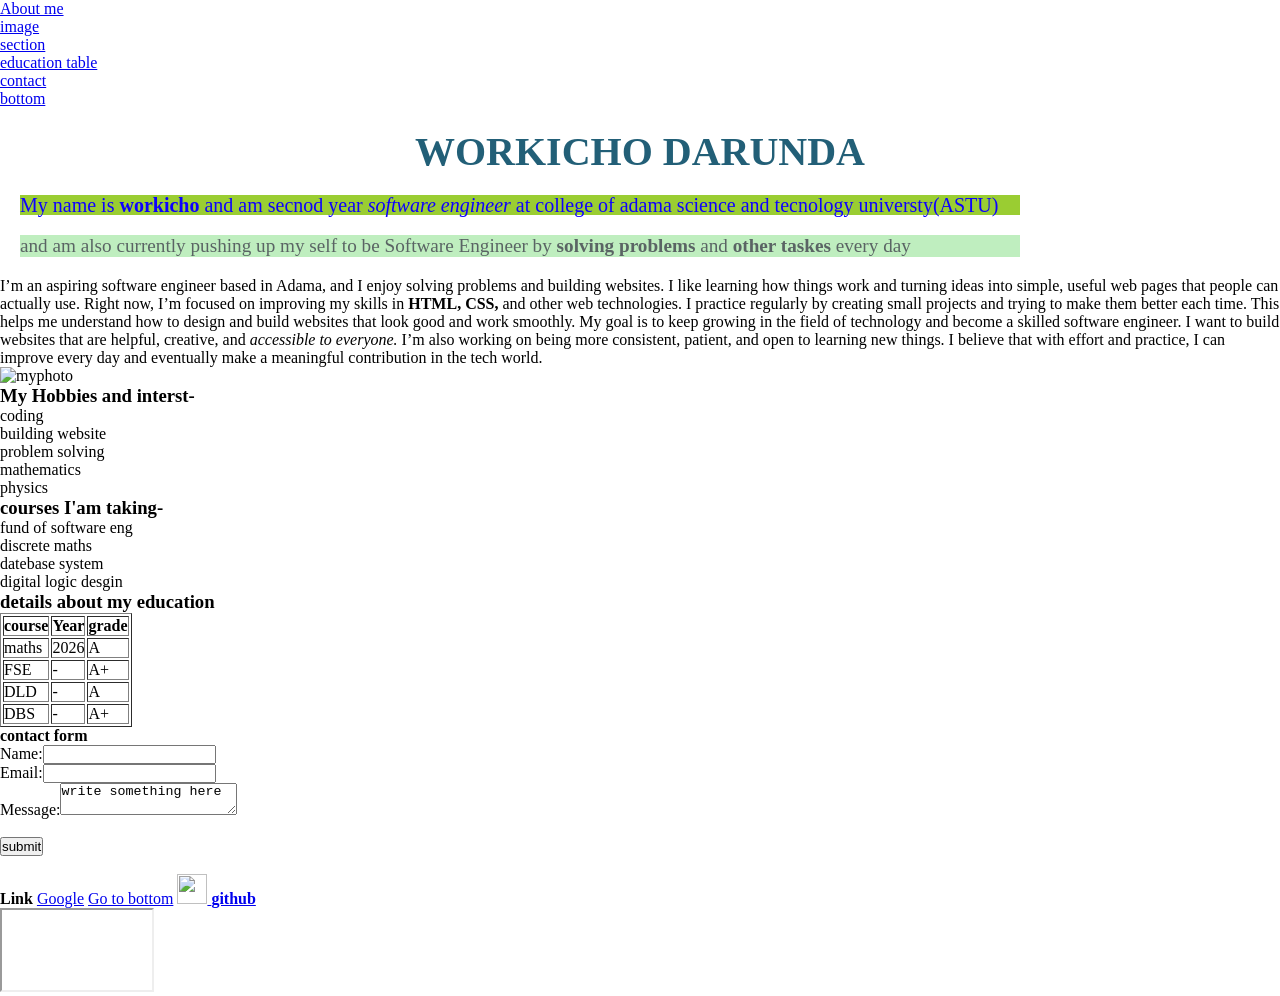
==== index.html @ 0325fe41 "Update index.html" ====
<!DOCTYPE html>
<html lang="eng">
<head>


   <title>My portifolio</title>
   <meta charset="UTF-8">
   <link rel="stylesheet" href="style.css">

</head>
<body>
    <nav>
        <ul>
            <li><a href="#me">About me</a></li>
            <li><a href="#pht">image</a></li>
            <li><a href="#interst">section</a></li>
            <li><a href="#tab">education table</a></li>
            <li><a href="#contact">contact</a></li>
            <li><a href="#hov2">bottom</a></li>

        </ul>
    </nav>
    <section id="me">
    <h1>WORKICHO DARUNDA</h1>
<p id="p1">My name is <b>workicho</b> and am secnod year <i>software engineer</i> at college of adama science and tecnology universty(ASTU)  </p>
<P id="p2">and am also currently pushing up my self to be Software Engineer by <b>solving problems</b> and <b>other taskes</b> every day</P>
<p id="p3">I’m an aspiring software engineer based in Adama, and I enjoy solving problems and building websites. I like learning how things work and turning ideas into simple, useful web pages that people can actually use.

Right now, I’m focused on improving my skills in <b>HTML, CSS,</b> and other web technologies. I practice regularly by creating small projects and trying to make them better each time. This helps me understand how to design and build websites that look good and work smoothly.

My goal is to keep growing in the field of technology and become a skilled software engineer. I want to build websites that are helpful, creative, and <i>accessible to everyone.</i>

I’m also working on being more consistent, patient, and open to learning new things. I believe that with effort and practice, I can improve every day and eventually make a meaningful contribution in the tech world.
</p>
</section>
<section id="pht">
<img src="myphoto_2026-04-08_22-52-02.jpg" width="60" height="50" alt="myphoto">
</section>
<section id="interest">
    <h3>My Hobbies and interst-</h3>

<ul>
    <li>coding</li>
    <li>building website</li>
    <li>problem solving</li>
    <li>mathematics</li>
    <li>physics</li>
</ul>
</section>
<section id="course">
<h3>courses I'am taking-</h3>
<ol>
    <li>fund of software eng</li>
    <li>discrete maths</li>
    <li>datebase system</li>
    <li>digital logic desgin</li>
</ol>
</section>
<section class="table" id="tab">
<h3>details about my education</h3>
<table border="1">
    <tr><th>course</th><th>Year</th><th>grade</th></tr>
    <tr><td>maths</td><td>2026</td><td>A</td></tr>
    <tr><td>FSE</td><td>-</td><td>A+</td></tr>
    <tr><td>DLD</td><td>-</td><td>A</td></tr>
    <tr><td>DBS</td><td>-</td><td>A+</td></tr>
</table>
</section>
<section class="cform" id="contact">
<b>contact form</b>
    <form>
        Name:<input type="text"><br>
        Email:<input type="email"><br>
        Message:<textarea>write something here</textarea>
        
    </form>
</section>
<section class="buttton">
<br><button>submit</button>
</section>
<section id="hov2">
<br><b>Link</b>
<a href="https://gooogle.com">Google</a>
<a href="#bottom">Go to bottom</a>
<a href="https://github.com"><img src="Screenshot (5).png" width="30" height="30" </a>
<b>github</b>
<br><iframe width="150" height="80" src="https://www.youtube.com/embed/s6TBUfMJHjw?si=3qHWJeVGpThVtn2n" title="YouTube video player" frameborder="1" allow="accelerometer; autoplay; clipboard-write; encrypted-media; gyroscope; picture-in-picture; web-share" referrerpolicy="strict-origin-when-cross-origin" allowfullscreen></iframe>
</section>
<!--<p id="bottom">End</p>-->
</body>

</html>
---- style.css ----
*{
    margin: 0px;
    padding: 0px;
    
}
body{
    
    background-image: url("1.jpg");
    font-family: 'Geneva' segoe UI
    
}
h1 {
    border: 20px;
    margin-top: 20px;
    color: rgb(34, 95, 119);
    font-size: 40px;
    text-align: center;
    

}
#p1{
    border: 20px;
    background-color: yellowgreen;
    color: rgb(13, 0, 255);
    font-size: 20px;
    line-height: 20px;
    max-width: 1000px;

    margin: 20px;
}
#p2{
    border: 20px;
    background: rgb(191, 238, 191);
    color: rgb(90, 100, 100);
    font-size: 120%;
    margin: 20px;
    max-width: 1000px;
#p3{
    border: 20px;
    background: rgb(190, 233, 189);
    color: rgb(55, 75, 90);
    font-size: 120%;
    margin: 20px;
    max-width: 1000px;
    
img{
    max-width: 100px;
    border: 15px;
    border-radius: 120px;
}
    


#pht {
    display: flex;
    gap: 15px;
    justify-content: center;
    align: center;
    margin: 20px;
    
}
#interst{
    border: 30px;
    background-color: rgb(224, 130, 96);
    margin: 20px;
    display: grid;
    grid-template-columns: 1fr 1fr 1fr;
    gap: 5px;
    color: rgb(110, 34, 10)
    

}
#course{
    border: 30px;
    background-color: rgb(87, 169, 207);
    display: grid;
    padding-left: 0px;
    grid-template-columns: 1fr 1fr 1fr;
    gap: 5px;
    color: rgb(143, 22, 208);
    margin: 20px;

} 
ul li{
    list-style: none;
    margin-left: 5px;
    color: rgb(110, 34, 10)
    
}

ol li{
    margin-left: 5px;
    list-style: none;
    color: rgb(143, 22, 208)
}
.table{
    margin: 30px;
    border: 1px solid lch(28.32% 120.37 306.37);
    padding-left: 10px;
    gap: 10px;
    background-color: rgb(59, 167, 89);
    border-width: 0.5px;
    text-align: left;
    border-collapse: collapse;
}
.cform{
    margin: 30px;
    padding: 4px;
    border: 20px;
    background-color: rgb(187, 72, 205);
    input,textarea{padding: 10px; width: 50%; border: 3px solid #6f0863; border-radius: 10px; margin-bottom: 10px;}
    

}
.buttton{background:rgb(47, 165, 255);color: lch(87.81% 119.34 135.75);border: 10px; padding: 5px; cursor: pointer}
button {
    background-color: green;
    color: wheat;
    padding: 10px;

}
button:hover {
    background-color: darkgreen;
}
a{
    color: rgb(244, 8, 213);
    text-decoration: solid;

}
a:hover {
    color: rgb(8, 242, 51);
    text-decoration: underline;

}
nav{
    background-color: rgb(5, 60, 22);
    padding: 5px;
    border: 20px;

}
nav ul {
    list-style-type: none;
    margin: 0px;
    padding: 2px;
    display: flex;
    justify-content: space-around;


}
nav ul li {
    display: inline;

}
nav ul li a{
    color: yellow;
    text-decoration: none;
    padding: 8px 16px;
    display: block;
}
nav ul li a:hover{
    background-color: blueviolet;
    border-radius: 30px;
}

@media screen and (max-width: 768px) {
    #inters, #course{
        flex-direction: column;
    }
    img{
        width: 50%;
        height: auto;
        margin: 0 auto;
    }
    body{
        font-size: 16px;
    }
        h1{
            font-size: 10px;
        }
    
}
button,input,select{
    width: 30%;
    display: black;
    margin-bottom: 10px;
    border-radius: 30px;
}
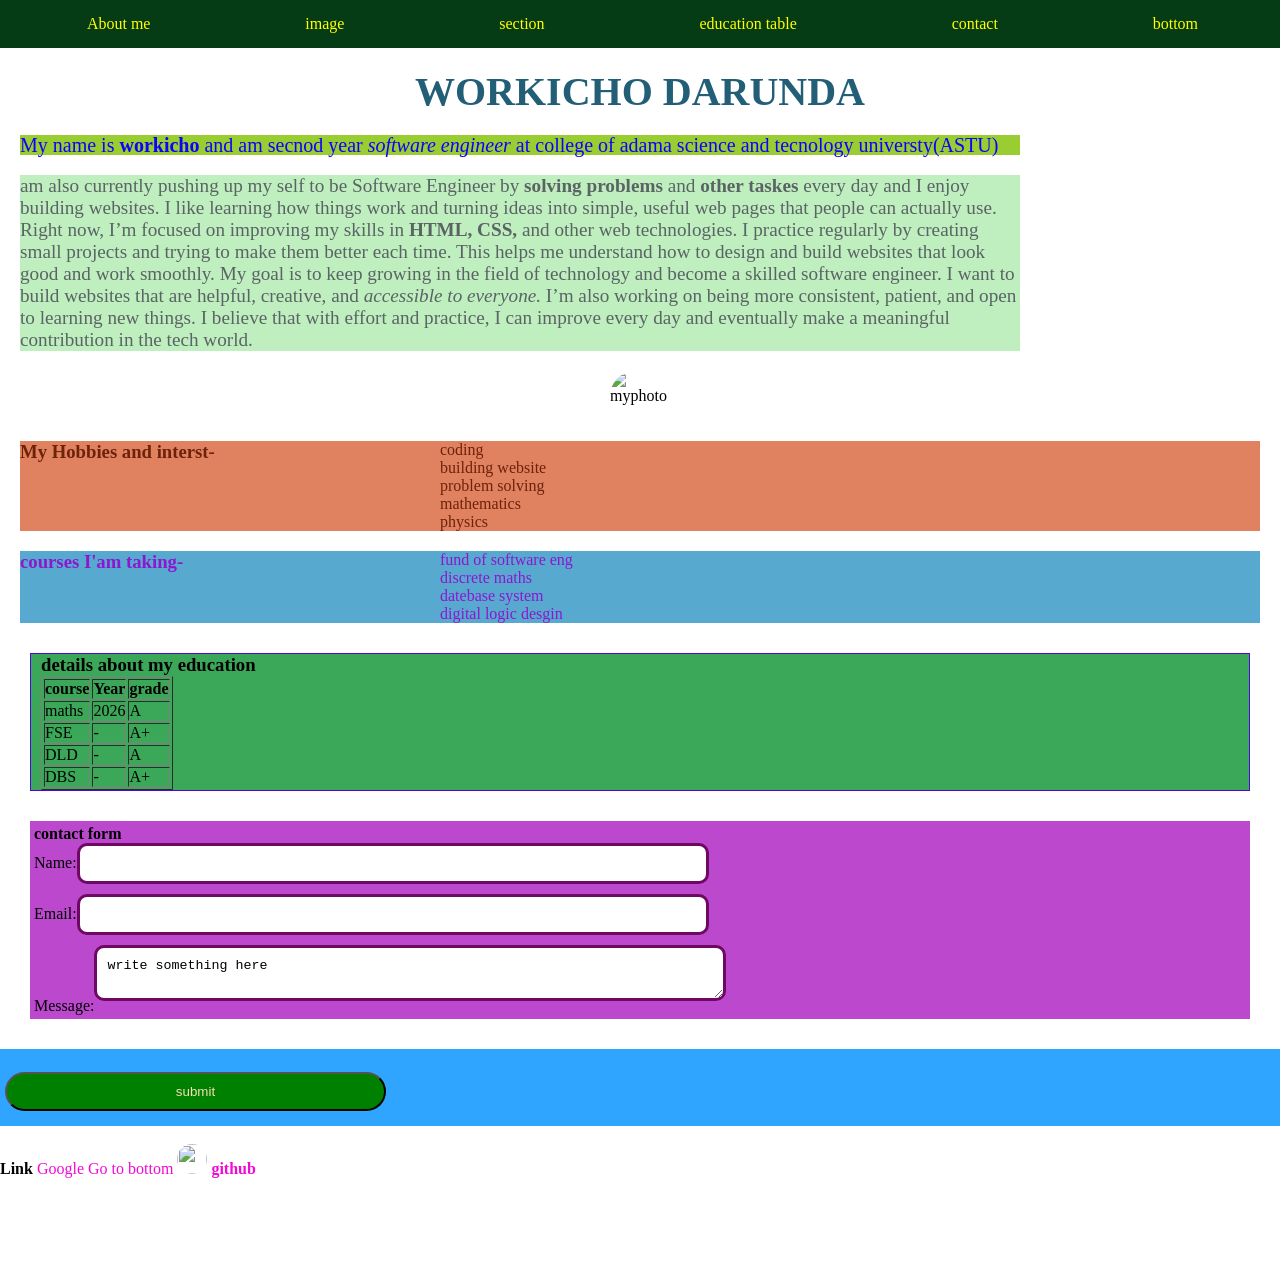
==== commit 3ed899aa: "Update index.html" ====
--- a/index.html
+++ b/index.html
@@ -13,7 +13,7 @@
         <ul>
             <li><a href="#me">About me</a></li>
             <li><a href="#pht">image</a></li>
-            <li><a href="#interst">section</a></li>
+            <li><a href="#interest">section</a></li>
             <li><a href="#tab">education table</a></li>
             <li><a href="#contact">contact</a></li>
             <li><a href="#hov2">bottom</a></li>
@@ -23,15 +23,14 @@
     <section id="me">
     <h1>WORKICHO DARUNDA</h1>
 <p id="p1">My name is <b>workicho</b> and am secnod year <i>software engineer</i> at college of adama science and tecnology universty(ASTU)  </p>
-<P id="p2">and am also currently pushing up my self to be Software Engineer by <b>solving problems</b> and <b>other taskes</b> every day</P>
-<p id="p3">I’m an aspiring software engineer based in Adama, and I enjoy solving problems and building websites. I like learning how things work and turning ideas into simple, useful web pages that people can actually use.
+<P id="p2">am also currently pushing up my self to be Software Engineer by <b>solving problems</b> and <b>other taskes</b> every day
+and I enjoy building websites. I like learning how things work and turning ideas into simple, useful web pages that people can actually use.
 
 Right now, I’m focused on improving my skills in <b>HTML, CSS,</b> and other web technologies. I practice regularly by creating small projects and trying to make them better each time. This helps me understand how to design and build websites that look good and work smoothly.
 
 My goal is to keep growing in the field of technology and become a skilled software engineer. I want to build websites that are helpful, creative, and <i>accessible to everyone.</i>
 
-I’m also working on being more consistent, patient, and open to learning new things. I believe that with effort and practice, I can improve every day and eventually make a meaningful contribution in the tech world.
-</p>
+I’m also working on being more consistent, patient, and open to learning new things. I believe that with effort and practice, I can improve every day and eventually make a meaningful contribution in the tech world.</P>
 </section>
 <section id="pht">
 <img src="myphoto_2026-04-08_22-52-02.jpg" width="60" height="50" alt="myphoto">
@@ -84,7 +83,7 @@
 <a href="#bottom">Go to bottom</a>
 <a href="https://github.com"><img src="Screenshot (5).png" width="30" height="30" </a>
 <b>github</b>
-<br><iframe width="150" height="80" src="https://www.youtube.com/embed/s6TBUfMJHjw?si=3qHWJeVGpThVtn2n" title="YouTube video player" frameborder="1" allow="accelerometer; autoplay; clipboard-write; encrypted-media; gyroscope; picture-in-picture; web-share" referrerpolicy="strict-origin-when-cross-origin" allowfullscreen></iframe>
+<br><iframe width="150" height="80" src="https://www.youtube.com/embed/eNUpTV9BGac?si=fd2qukOUb18uHWNQ" title="YouTube video player" frameborder="0" allow="accelerometer; autoplay; clipboard-write; encrypted-media; gyroscope; picture-in-picture; web-share" referrerpolicy="strict-origin-when-cross-origin" allowfullscreen></iframe>
 </section>
 <!--<p id="bottom">End</p>-->
 </body>
--- a/style.css
+++ b/style.css
@@ -35,13 +35,7 @@
     font-size: 120%;
     margin: 20px;
     max-width: 1000px;
-#p3{
-    border: 20px;
-    background: rgb(190, 233, 189);
-    color: rgb(55, 75, 90);
-    font-size: 120%;
-    margin: 20px;
-    max-width: 1000px;
+}
     
 img{
     max-width: 100px;
@@ -59,7 +53,7 @@
     margin: 20px;
     
 }
-#interst{
+#interest{
     border: 30px;
     background-color: rgb(224, 130, 96);
     margin: 20px;
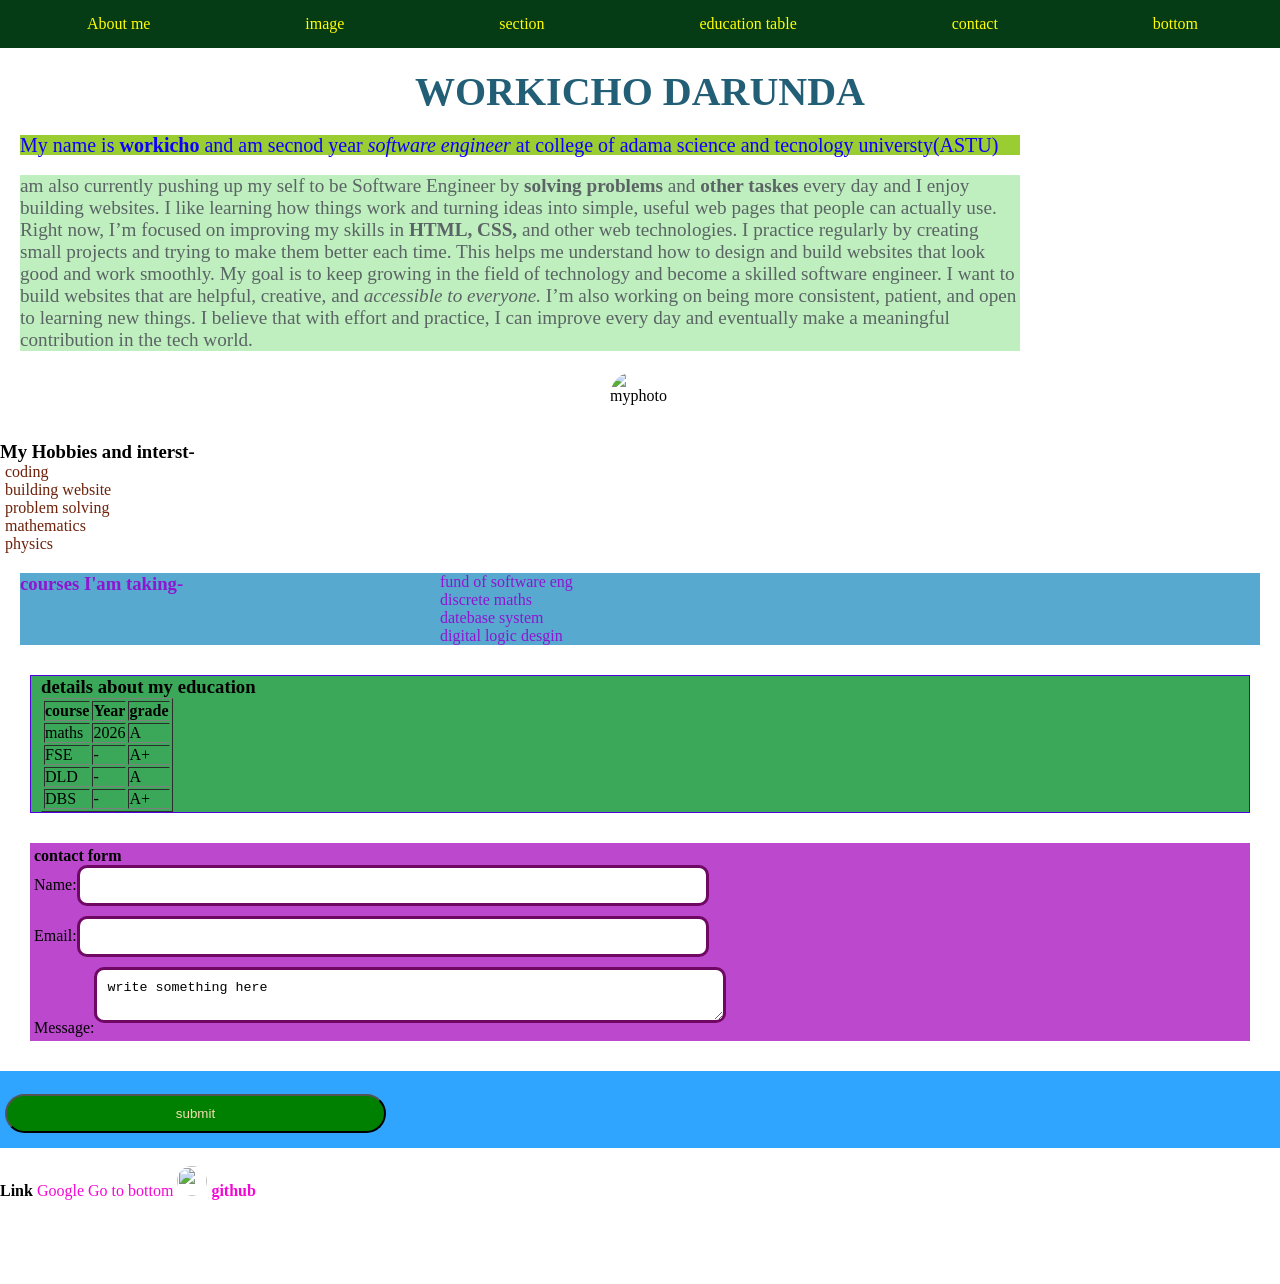
==== commit d51ea991: "Update index.html" ====
--- a/index.html
+++ b/index.html
@@ -13,7 +13,7 @@
         <ul>
             <li><a href="#me">About me</a></li>
             <li><a href="#pht">image</a></li>
-            <li><a href="#interest">section</a></li>
+            <li><a href="#interst">section</a></li>
             <li><a href="#tab">education table</a></li>
             <li><a href="#contact">contact</a></li>
             <li><a href="#hov2">bottom</a></li>
@@ -35,7 +35,7 @@
 <section id="pht">
 <img src="myphoto_2026-04-08_22-52-02.jpg" width="60" height="50" alt="myphoto">
 </section>
-<section id="interest">
+<section id="interst">
     <h3>My Hobbies and interst-</h3>
 
 <ul>
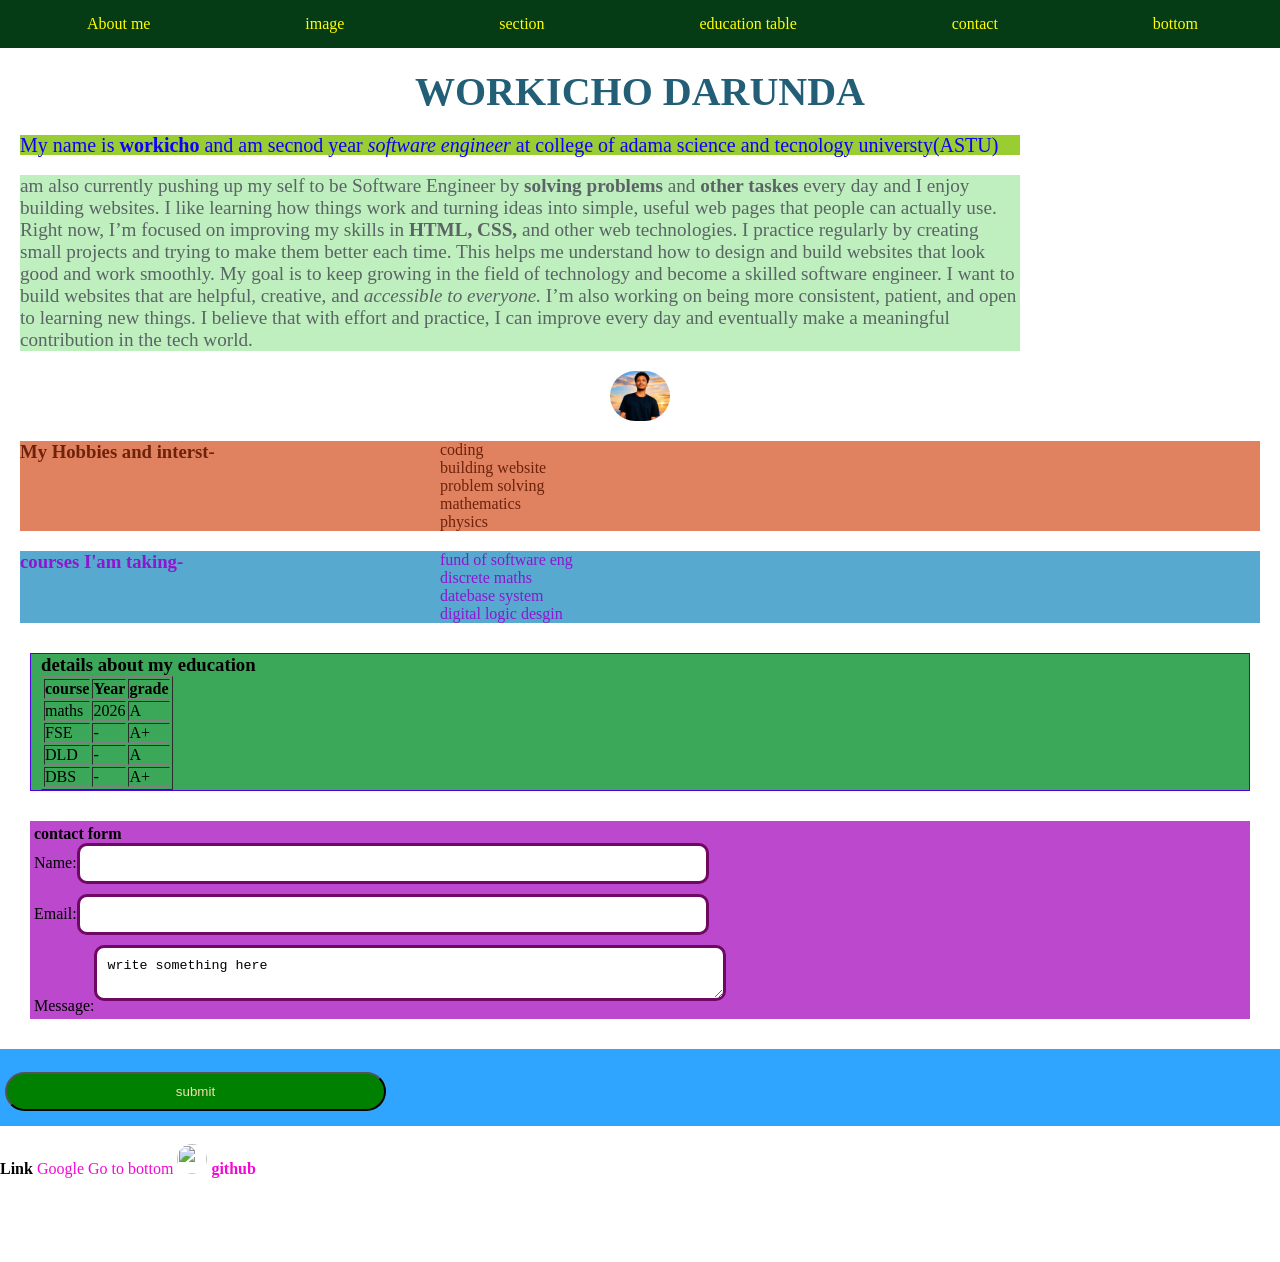
==== commit e417fb1e: "Update index.html" ====
--- a/index.html
+++ b/index.html
@@ -33,7 +33,7 @@
 I’m also working on being more consistent, patient, and open to learning new things. I believe that with effort and practice, I can improve every day and eventually make a meaningful contribution in the tech world.</P>
 </section>
 <section id="pht">
-<img src="myphoto_2026-04-08_22-52-02.jpg" width="60" height="50" alt="myphoto">
+<img src="photo_2026-04-24_23-59-58.jpg" width="60" height="50" alt="myphoto">
 </section>
 <section id="interst">
     <h3>My Hobbies and interst-</h3>
--- a/style.css
+++ b/style.css
@@ -53,7 +53,7 @@
     margin: 20px;
     
 }
-#interest{
+#interst{
     border: 30px;
     background-color: rgb(224, 130, 96);
     margin: 20px;
